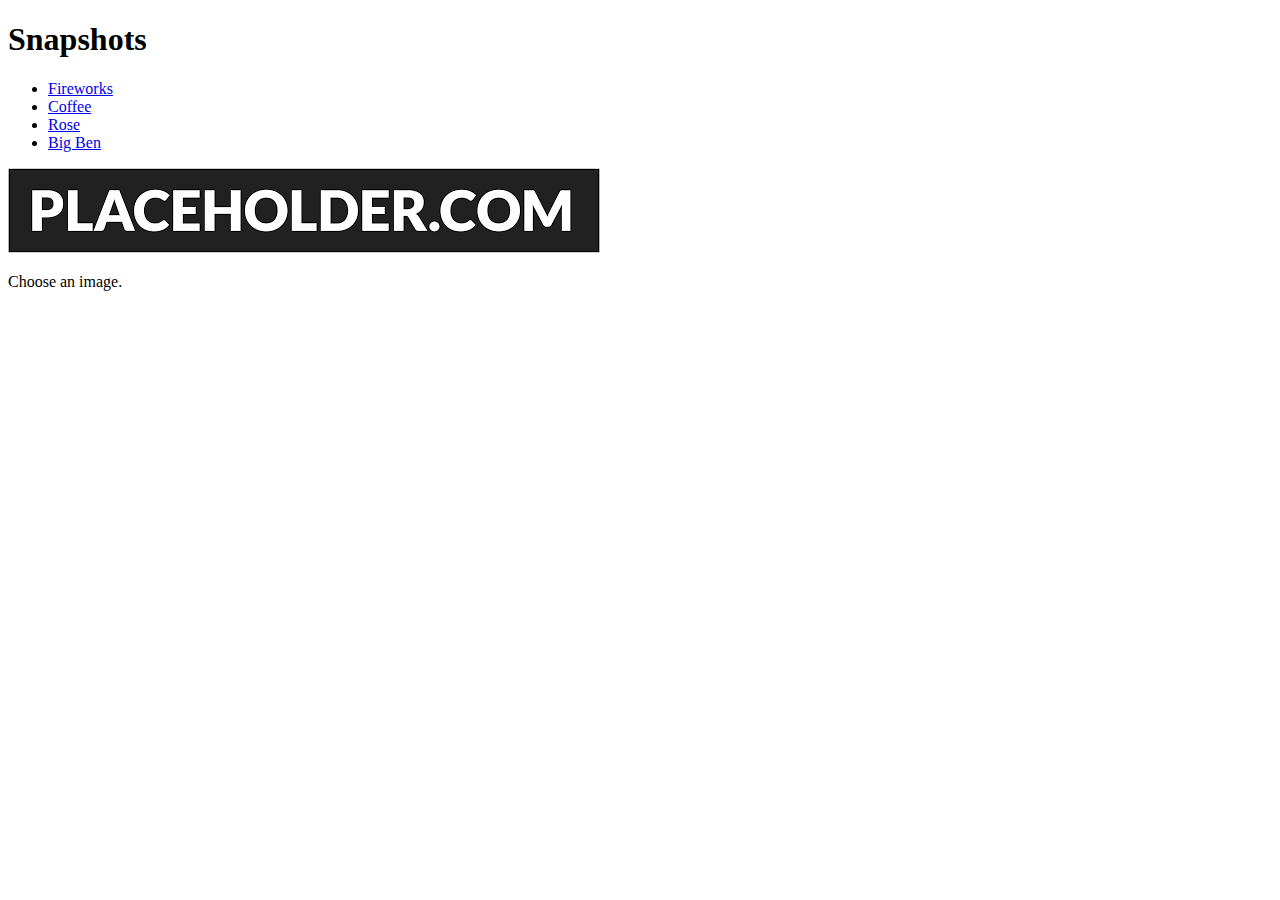
==== JavaScript DOM编程艺术/chapter0406/gallery.html @ d4bde2de "Add files via upload" ====
<!DOCTYPE html>
<html lang="en">
<head>
    <meta charset="UTF-8">
    <meta http-equiv="X-UA-Compatible" content="IE=edge">
    <meta name="viewport" content="width=device-width, initial-scale=1.0">
    <title>Image Gallery</title>
    <link rel="stylesheet" href="style/layout.css" media="screen">
</head>
<body>
    <h1>Snapshots</h1>
    <ul id="imagegallery">
        <li>
            <a href="images/fireworks.jpg" title="A fireworks display">Fireworks</a>
        </li>
        <li>
            <a href="images/coffee.jpg" title="A cup of black coffee">Coffee</a>
        </li>
        <li>
            <a href="images/rose.jpg" title="A red, red rose">Rose</a>
        </li>
        <li>
            <a href="images/bigben.jpg" title="A famous clock">Big Ben</a>
        </li>
    </ul>
    <img src="images/placeholder.jpg" alt="my image gallery" id="placeholder">
    <p id="description">Choose an image.</p>

    <script src="scripts/showPic.js"></script>
</body>
</html>
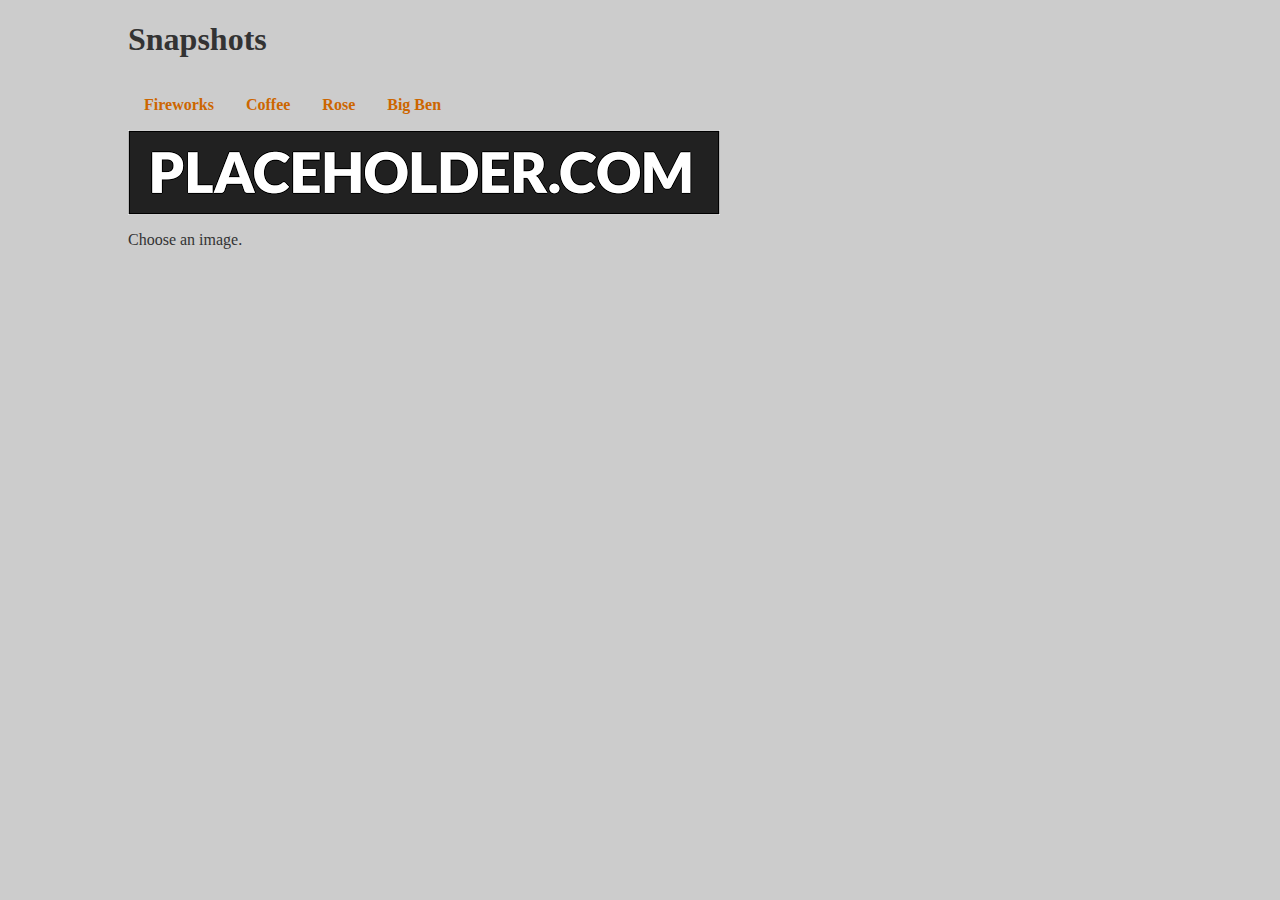
==== commit b741fd24: "Update gallery.html" ====
--- a/JavaScript DOM编程艺术/chapter0406/gallery.html
+++ b/JavaScript DOM编程艺术/chapter0406/gallery.html
@@ -5,7 +5,7 @@
     <meta http-equiv="X-UA-Compatible" content="IE=edge">
     <meta name="viewport" content="width=device-width, initial-scale=1.0">
     <title>Image Gallery</title>
-    <link rel="stylesheet" href="style/layout.css" media="screen">
+    <link rel="stylesheet" href="css/layout.css" media="screen">
 </head>
 <body>
     <h1>Snapshots</h1>
@@ -28,4 +28,4 @@
 
     <script src="scripts/showPic.js"></script>
 </body>
-</html>+</html>
--- a/JavaScript DOM编程艺术/chapter0406/css/layout.css
+++ b/JavaScript DOM编程艺术/chapter0406/css/layout.css
@@ -0,0 +1,33 @@
+body {
+    font-family: Georgia, 'Times New Roman', Times, serif;
+    color: #333;
+    background-color: #ccc;
+    margin: 1em 10%;
+}
+
+h1 {
+    color: #333;
+    background-color: transparent;
+}
+
+a {
+    color: #c60;
+    background-color: transparent;
+    font-weight: bold;
+    text-decoration: none;
+}
+
+ul {
+    padding: 0;
+}
+
+li {
+    float: left;
+    padding: 1em;
+    list-style: none;
+}
+
+img {
+    display: block;
+    clear: both;
+}